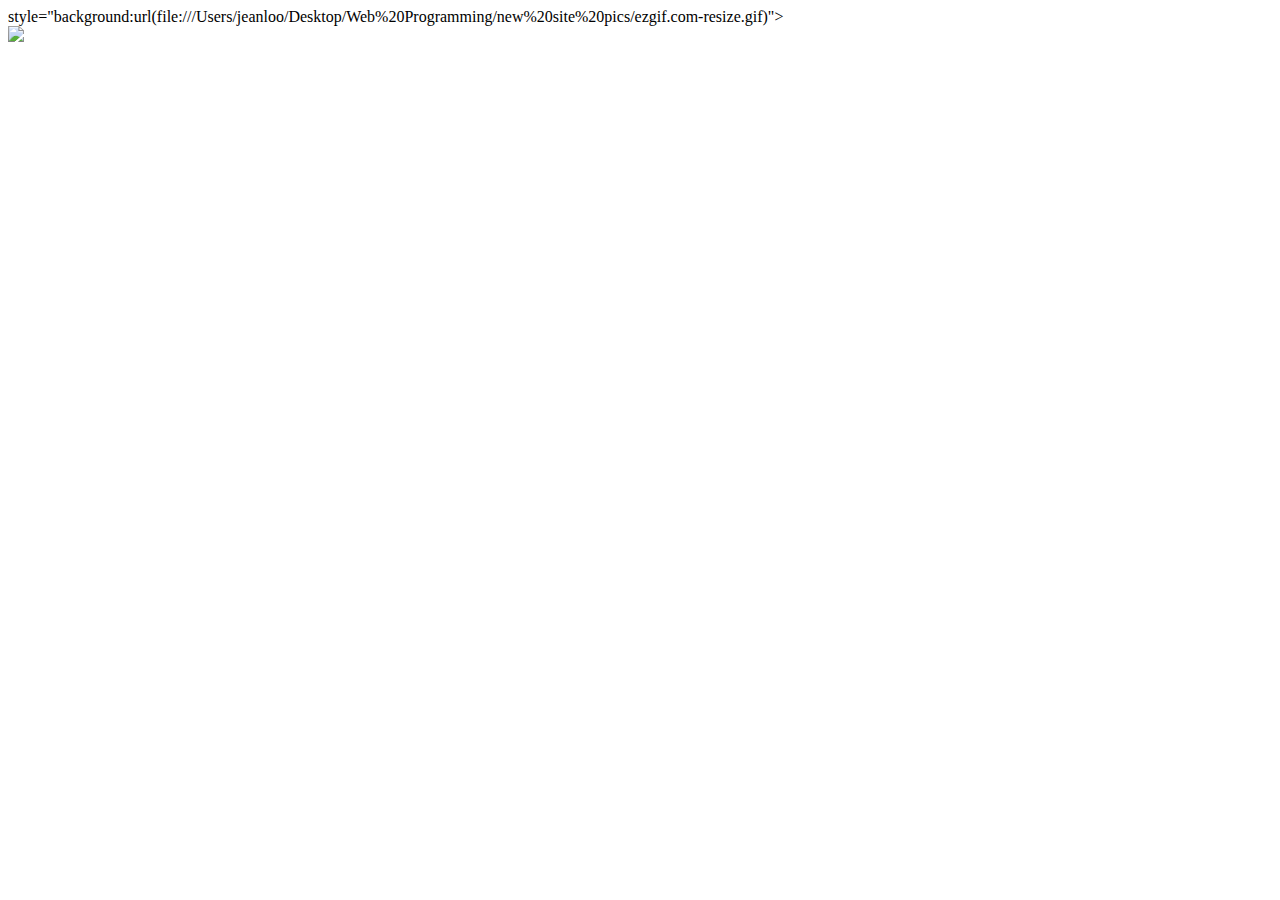
==== walnut.html @ 0a942f2c "final" ====
<!DOCTYPE HTML>
<html>
    <head>
        <title>walnut_poplar_oak</title>
        <meta name="viewport" content="width=device-width, initial-scale=1.0">
        <link rel="stylesheet" type="css/style.css" href="css/style.css">
    </head>
    <body

    <div class="bg"></div>

    style="background:url(file:///Users/jeanloo/Desktop/Web%20Programming/new%20site%20pics/ezgif.com-resize.gif)">

      <div class="walnut">
        <img class="img-walnut" src= "file:///Users/jeanloo/Desktop/spotlight.png">
      </div>


      <script src="https://code.jquery.com/jquery-3.4.0.js"></script>
      <script src="script.js"></script>
    </body>
</html>
---- css/style.css ----
* {
  margin: 0;
  padding: 0;
}

.img-grey {
  width: 422px;
  padding: 100px 0px 0px;
}

.img-blue {
  width: 435px;
  padding: 0px 0px 0px;
}

.img-purple {
  width: 400px;
  padding: 0px 0px 0px;
}

.img-red {
  width: 342.5px;
  transform:
  padding: 0px 0px 0px;
}

.wrapper-grey {
  width: 100%;
}

.wrapper-blue {
  width: 100%;
}

.wrapper-purple {
  width: 100%;
}

.wrapper-red {
  width: 100%;
}

.wrapper-grey {
  width: 368px;
  margin: 0 auto;
}

.wrapper-blue {
  width: 368px;
  margin: 0 auto;
}

.wrapper-purple {
  width: 368px;
  margin: 0 auto;
}

.wrapper-red {
  width: 368px;
  margin: 0 auto;
}

.wrapper-grey {
    position: relative;
}
.wrapper-grey:after
{
    content: '';
    position: absolute;
    top: 100px;
    left: 100px;
}

.wrapper-grey{
  z-index: 100;
}

.wrapper-blue{
    display: inline-block;
    position: relative;
}
.wrapper-blue{
    content: '';
    display: inline-block;
    position: absolute;
    top: 430px;
    left: 518.5px;
    z-index: 103;
}

.wrapper-purple{
    display: inline-block;
    position: relative;
}
.wrapper-purple{
    content: '';
    display: inline-block;
    position: absolute;
    top: 155px;
    left: 240px;
    z-index: 101;
}

.wrapper-red{
    display: inline-block;
    position: relative;
}
.wrapper-red{
    content: '';
    display: inline-block;
    position: absolute;
    top: 390.5px;
    left: 282.5px;
    z-index: 102;
}

.wrapper-purple :hover{
  width: 113%;
  z-index: 110;
}

.wrapper-blue :hover{
  width: 130%;
  z-index: 110;
}

.wrapper-grey :hover{
  width: 120%;
  z-index: 110;
}

.wrapper-grey #flower {
 display: none;
 position: absolute;
 width: 250px;
 height: 250px;
 left: 200px;
 top: 100px;
}

.wrapper-grey :hover #flower{
  display: block;
}

.wrapper-purple #glitch {
 display: none;
 position: absolute;
 left: 0px;
 top: 70px;
}

.wrapper-purple :hover #glitch{
  display: block;
  width: 85%;
}

.wrapper-blue #clouds {
 display: none;
 position: absolute;
 left: 99.5px;
 top: 70px;
}

.wrapper-blue :hover #clouds{
  display: block;
  width: 85%;
}

.wrapper-red {
width: 10px;
height: 10px;
background-color: red;
position: relative;
-webkit-animation-name: colorcirles;
-webkit-animation-duration: 6s;
animation-name: colorcirles;
animation-duration: 6s;
animation-iteration-count: infinite;
}

@keyframes colorcirles {
0%   {background-color:red; left:0px; top:-100px;}
25%  {background-color:yellow; left:200px; top:-200px;}
50%  {background-color:blue; left:284px; top:-445px;}
75%  {background-color:green; left:0px; top:-350px;}
100% {background-color:red; left:0px; top:-100px;}
}


.img-1916{
  width: 1200px;
  padding: 0px 0px 0px;
  margin: 0 auto;
}
.img-1916{
  position: relative;
}
.img-1916{
  display: block;
  margin-left: auto;
  margin-right: auto;
  width: 100%;
}

.img-frank{
  width: 1200px;
  padding: 0px 0px 0px;
  margin: 0 auto;
}
.img-frank{
  position: relative;
}
.img-frank{
  display: block;
  margin-left: auto;
  margin-right: auto;
  width: 100%;
}

.img-walnut{
  width: 1200px;
  padding: 0px 0px 0px;
  margin: 0 auto;
}

.img-table{
  width: 1200px;
  padding: 0px 0px 0px;
  margin: 0 auto;
}
.img-table{
  position: relative;
}
.img-table{
  display: block;
  margin-left: auto;
  margin-right: auto;
  width: 100%;
}

.walnut {
    position: absolute;
    float: center;
    display: block;
    margin-left: auto;
    margin-right: auto;
}

.img-walnut {
  width: 100%;
}

body, html {
  height: 100%;
  margin: 0;
}

.bg {
  background-image: url("file:///Users/jeanloo/Desktop/Web%20Programming/new%20site%20pics/ezgif.com-resize.gif");
  height: 100%;
  background-position: center;
  background-repeat: no-repeat;
  background-size: cover;
}

body, html {
  height: 100%;
  margin: 0;
}

.roses {
  background-image: url("file:///Users/jeanloo/Desktop/Web%20Programming/new%20site%20pics/ezgif.com-resizeroses.gif");
  height: 100%;
  background-position: center;
  background-repeat: no-repeat;
  background-size: cover;
}

.p{
  line-height: 800px;
  margin: auto;
  top: 50%;
  color: white;
  text-align: center;
  font-size: 40px;
}

@import url('https://fonts.google.com/specimen/Bad+Script');


#parent {
  height: 40px;
  margin: auto;
  white-space: nowrap;
  overflow: hidden;
  font-family: 'Bad Script', monospace;
  font-size: 28px;
  color: rgba(200,200,255,.75);
}

#border {
  border-bottom: solid 3px rgba(0,255,0,.75);
  position: absolute;
  right: -7px;
  width: 20px;
}

/* Animation */
#parent {
  animation: animated-text 2s steps(30,end) 2s 1 normal both
}

#border {
   animation: animated-cursor 600ms steps(30,end) infinite;
}

/* text animation */

@keyframes animated-text{
  from{width: 0;}
  to{width: 600px;}
}

/* cursor animations */

@keyframes animated-cursor{
  from{border-bottom-color: rgba(0,255,0,.75);}
  to{border-bottom-color: transparent;}
}

.clouds {
  background-image: url("file:///Users/jeanloo/Desktop/Web%20Programming/new%20site%20pics/ezgif.com-resizerain.gif");
  height: 100%;
  background-position: center;
  background-repeat: no-repeat;
  background-size: cover;
}

.clouds2 {
  background-image: url("file:///Users/jeanloo/Desktop/Web%20Programming/new%20site%20pics/ezgif.com-resizerain.gif");
  right: 100px;
}

.clouds3 {
  background-image: url("file:///Users/jeanloo/Desktop/Web%20Programming/new%20site%20pics/ezgif.com-resizerain.gif");
  right: 100px;
}

.p1{
  line-height: 500px;
  margin: auto;
  top: 50%;
  color: white;
  text-align: center;
  font-size: 30px;
}

.colors {
width: 10px;
height: 10px;
background-color: red;
position: relative;
-webkit-animation-name: colorcirles;
-webkit-animation-duration: 6s;
animation-name: colorcirles;
animation-duration: 6s;
animation-iteration-count: infinite;
}

@keyframes colorcirles {
0%   {background-color:red; left:0px; top:300px;}
25%  {background-color:yellow; left:500px; top:1px;}
50%  {background-color:blue; left:200px; top:50px;}
75%  {background-color:green; left:800px; top:200px;}
100% {background-color:red; left:0px; top:300px;}
}

.colors2 {
background-color: red;
position: relative;
-webkit-animation-name: colorcirles;
-webkit-animation-duration: 6s;
animation-name: colorcirles;
animation-duration: 6s;
animation-iteration-count: infinite;
}

@keyframes colorcirles2 {
0%   {background-color:red; left:1000px; top:900px;}
25%  {background-color:yellow; left:500px; top:1px;}
50%  {background-color:blue; left:200px; top:50px;}
75%  {background-color:green; left:800px; top:200px;}
100% {background-color:red; left:0px; top:300px;}
}
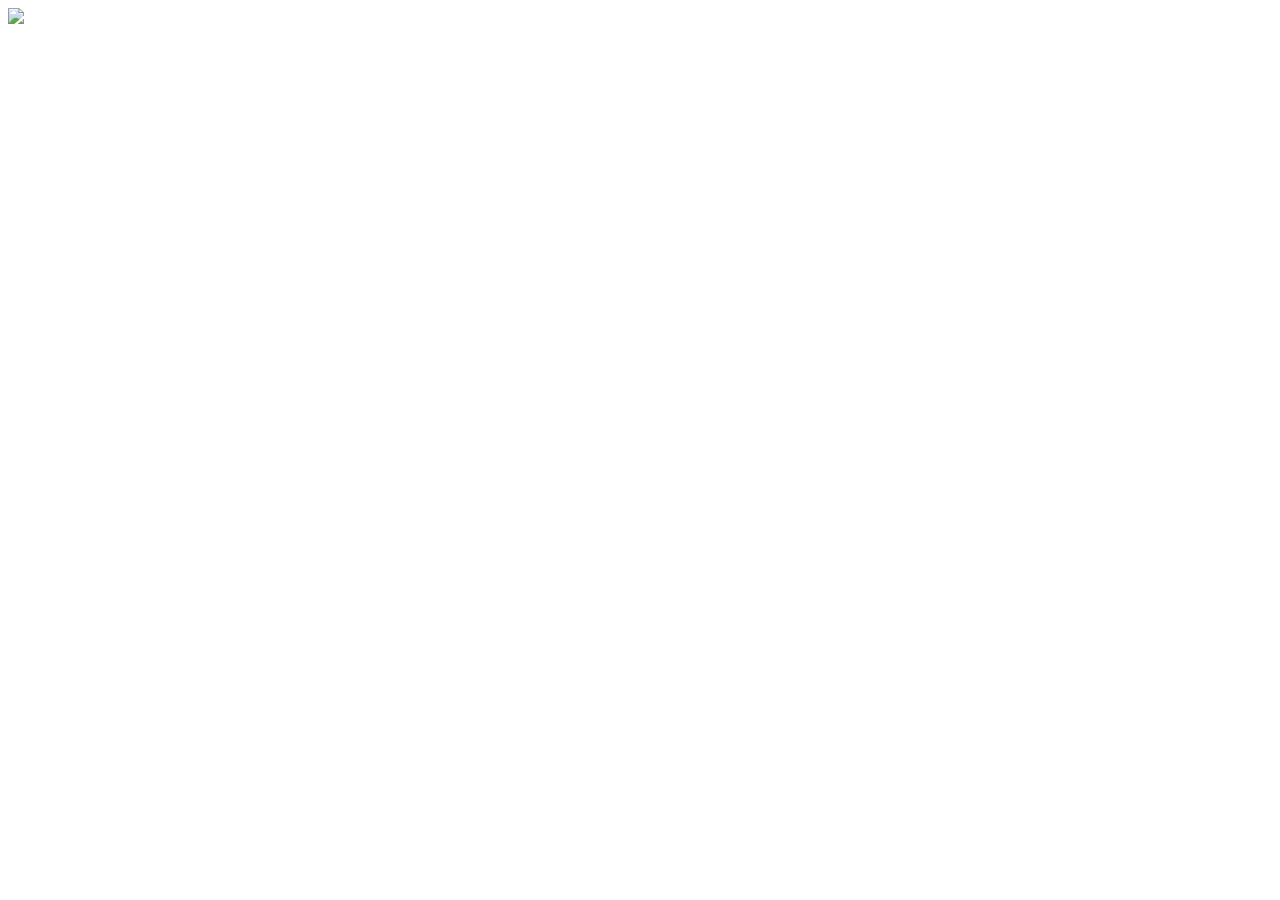
==== commit 1a81cdd8: "htmlchanges" ====
--- a/walnut.html
+++ b/walnut.html
@@ -9,10 +9,8 @@
 
     <div class="bg"></div>
 
-    style="background:url(file:///Users/jeanloo/Desktop/Web%20Programming/new%20site%20pics/ezgif.com-resize.gif)">
-
       <div class="walnut">
-        <img class="img-walnut" src= "file:///Users/jeanloo/Desktop/spotlight.png">
+        <img class="img_walnut" src= "newsitepics/spotlight.png">
       </div>
 
 
--- a/css/style.css
+++ b/css/style.css
@@ -3,67 +3,67 @@
   padding: 0;
 }
 
-.img-grey {
+.img_grey {
   width: 422px;
   padding: 100px 0px 0px;
 }
 
-.img-blue {
+.img_blue {
   width: 435px;
   padding: 0px 0px 0px;
 }
 
-.img-purple {
+.img_purple {
   width: 400px;
   padding: 0px 0px 0px;
 }
 
-.img-red {
+.img_red {
   width: 342.5px;
   transform:
   padding: 0px 0px 0px;
 }
 
-.wrapper-grey {
-  width: 100%;
-}
-
-.wrapper-blue {
-  width: 100%;
-}
-
-.wrapper-purple {
-  width: 100%;
-}
-
-.wrapper-red {
-  width: 100%;
-}
-
-.wrapper-grey {
+.wrapper_grey {
+  width: 100%;
+}
+
+.wrapper_blue {
+  width: 100%;
+}
+
+.wrapper_purple {
+  width: 100%;
+}
+
+.wrapper_red {
+  width: 100%;
+}
+
+.wrapper_grey {
   width: 368px;
   margin: 0 auto;
 }
 
-.wrapper-blue {
+.wrapper_blue {
   width: 368px;
   margin: 0 auto;
 }
 
-.wrapper-purple {
+.wrapper_purple {
   width: 368px;
   margin: 0 auto;
 }
 
-.wrapper-red {
+.wrapper_red {
   width: 368px;
   margin: 0 auto;
 }
 
-.wrapper-grey {
+.wrapper_grey {
     position: relative;
 }
-.wrapper-grey:after
+.wrapper_grey:after
 {
     content: '';
     position: absolute;
@@ -71,15 +71,15 @@
     left: 100px;
 }
 
-.wrapper-grey{
+.wrapper_grey{
   z-index: 100;
 }
 
-.wrapper-blue{
+.wrapper_blue{
     display: inline-block;
     position: relative;
 }
-.wrapper-blue{
+.wrapper_blue{
     content: '';
     display: inline-block;
     position: absolute;
@@ -88,11 +88,11 @@
     z-index: 103;
 }
 
-.wrapper-purple{
+.wrapper_purple{
     display: inline-block;
     position: relative;
 }
-.wrapper-purple{
+.wrapper_purple{
     content: '';
     display: inline-block;
     position: absolute;
@@ -101,11 +101,11 @@
     z-index: 101;
 }
 
-.wrapper-red{
+.wrapper_red{
     display: inline-block;
     position: relative;
 }
-.wrapper-red{
+.wrapper_red{
     content: '';
     display: inline-block;
     position: absolute;
@@ -114,22 +114,22 @@
     z-index: 102;
 }
 
-.wrapper-purple :hover{
+.wrapper_purple :hover{
   width: 113%;
   z-index: 110;
 }
 
-.wrapper-blue :hover{
+.wrapper_blue :hover{
   width: 130%;
   z-index: 110;
 }
 
-.wrapper-grey :hover{
+.wrapper_grey :hover{
   width: 120%;
   z-index: 110;
 }
 
-.wrapper-grey #flower {
+.wrapper_grey #flower {
  display: none;
  position: absolute;
  width: 250px;
@@ -138,35 +138,35 @@
  top: 100px;
 }
 
-.wrapper-grey :hover #flower{
-  display: block;
-}
-
-.wrapper-purple #glitch {
+.wrapper_grey :hover #flower{
+  display: block;
+}
+
+.wrapper_purple #glitch {
  display: none;
  position: absolute;
  left: 0px;
  top: 70px;
 }
 
-.wrapper-purple :hover #glitch{
+.wrapper_purple :hover #glitch{
   display: block;
   width: 85%;
 }
 
-.wrapper-blue #clouds {
+.wrapper_blue #clouds {
  display: none;
  position: absolute;
  left: 99.5px;
  top: 70px;
 }
 
-.wrapper-blue :hover #clouds{
+.wrapper_blue :hover #clouds{
   display: block;
   width: 85%;
 }
 
-.wrapper-red {
+.wrapper_red {
 width: 10px;
 height: 10px;
 background-color: red;
@@ -187,51 +187,51 @@
 }
 
 
-.img-1916{
+.img_1916{
   width: 1200px;
   padding: 0px 0px 0px;
   margin: 0 auto;
 }
-.img-1916{
+.img_1916{
   position: relative;
 }
-.img-1916{
+.img_1916{
   display: block;
   margin-left: auto;
   margin-right: auto;
   width: 100%;
 }
 
-.img-frank{
+.img_frank{
   width: 1200px;
   padding: 0px 0px 0px;
   margin: 0 auto;
 }
-.img-frank{
+.img_frank{
   position: relative;
 }
-.img-frank{
+.img_frank{
   display: block;
   margin-left: auto;
   margin-right: auto;
   width: 100%;
 }
 
-.img-walnut{
+.img_walnut{
   width: 1200px;
   padding: 0px 0px 0px;
   margin: 0 auto;
 }
 
-.img-table{
+.img_table{
   width: 1200px;
   padding: 0px 0px 0px;
   margin: 0 auto;
 }
-.img-table{
+.img_table{
   position: relative;
 }
-.img-table{
+.img_table{
   display: block;
   margin-left: auto;
   margin-right: auto;
@@ -246,7 +246,7 @@
     margin-right: auto;
 }
 
-.img-walnut {
+.img_walnut {
   width: 100%;
 }
 
@@ -256,7 +256,7 @@
 }
 
 .bg {
-  background-image: url("file:///Users/jeanloo/Desktop/Web%20Programming/new%20site%20pics/ezgif.com-resize.gif");
+  background-image: url("newsitepics/ezgif.com-resize.gif");
   height: 100%;
   background-position: center;
   background-repeat: no-repeat;
@@ -269,7 +269,7 @@
 }
 
 .roses {
-  background-image: url("file:///Users/jeanloo/Desktop/Web%20Programming/new%20site%20pics/ezgif.com-resizeroses.gif");
+  background-image: url("newsitepics/ezgif.com-resizeroses.gif");
   height: 100%;
   background-position: center;
   background-repeat: no-repeat;
@@ -329,7 +329,7 @@
 }
 
 .clouds {
-  background-image: url("file:///Users/jeanloo/Desktop/Web%20Programming/new%20site%20pics/ezgif.com-resizerain.gif");
+  background-image: url("newsitepics/ezgif.com-resizerain.gif");
   height: 100%;
   background-position: center;
   background-repeat: no-repeat;
@@ -337,12 +337,12 @@
 }
 
 .clouds2 {
-  background-image: url("file:///Users/jeanloo/Desktop/Web%20Programming/new%20site%20pics/ezgif.com-resizerain.gif");
+  background-image: url("newsitepics/ezgif.com-resizerain.gif");
   right: 100px;
 }
 
 .clouds3 {
-  background-image: url("file:///Users/jeanloo/Desktop/Web%20Programming/new%20site%20pics/ezgif.com-resizerain.gif");
+  background-image: url("newsitepics/ezgif.com-resizerain.gif");
   right: 100px;
 }
 
